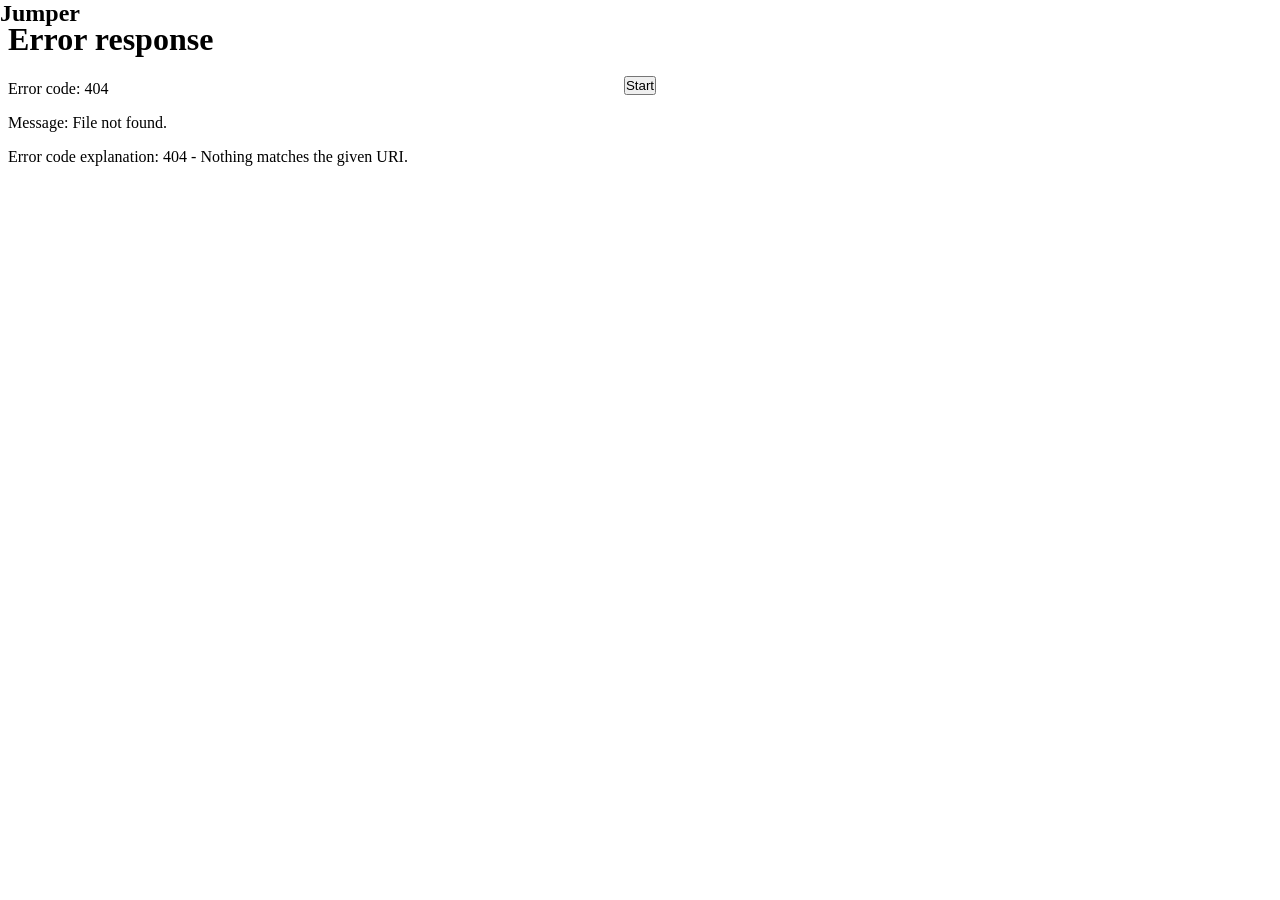
==== index.html @ 459624bc "Initial structure" ====
<!doctype html>
<html lang="en">
  <head>
    <meta charset="UTF-8" />
    <meta name="viewport" content="width=device-width, initial-scale=1.0" />
    <title>Jumper</title>
    <link rel="stylesheet" href="./style/index.css" />
  </head>
  <body>
    <iframe
      id="background-video"
      src="./background/background.mp4"
      frameborder="0"
    ></iframe>

    <h2>Jumper</h2>
    <section class="welcome-message">
      <h3>
        Welcome to Jumper!<br />
        <p>Press start and try to survive</p>
      </h3>
      <button id="start-btn">Start</button>
    </section>
  </body>
</html>
---- style/index.css ----
*{
    margin:0;
    padding:0;
}

body{
    font-family:cursive;
} 

#background-video {
    position: fixed;
    right: 0;
    bottom: 0;
    min-width: 100%; 
    min-height: 100%;
    z-index: -100;
    object-fit: cover;
    z-index:-1;
}

.welcome-message{
    display:flex;
    flex-direction:column;
    gap:5px;
    min-width: 100%; 
    min-height: 100%;
    justify-content:center;
    align-items:center;
    z-index:1;
    color:white;
}
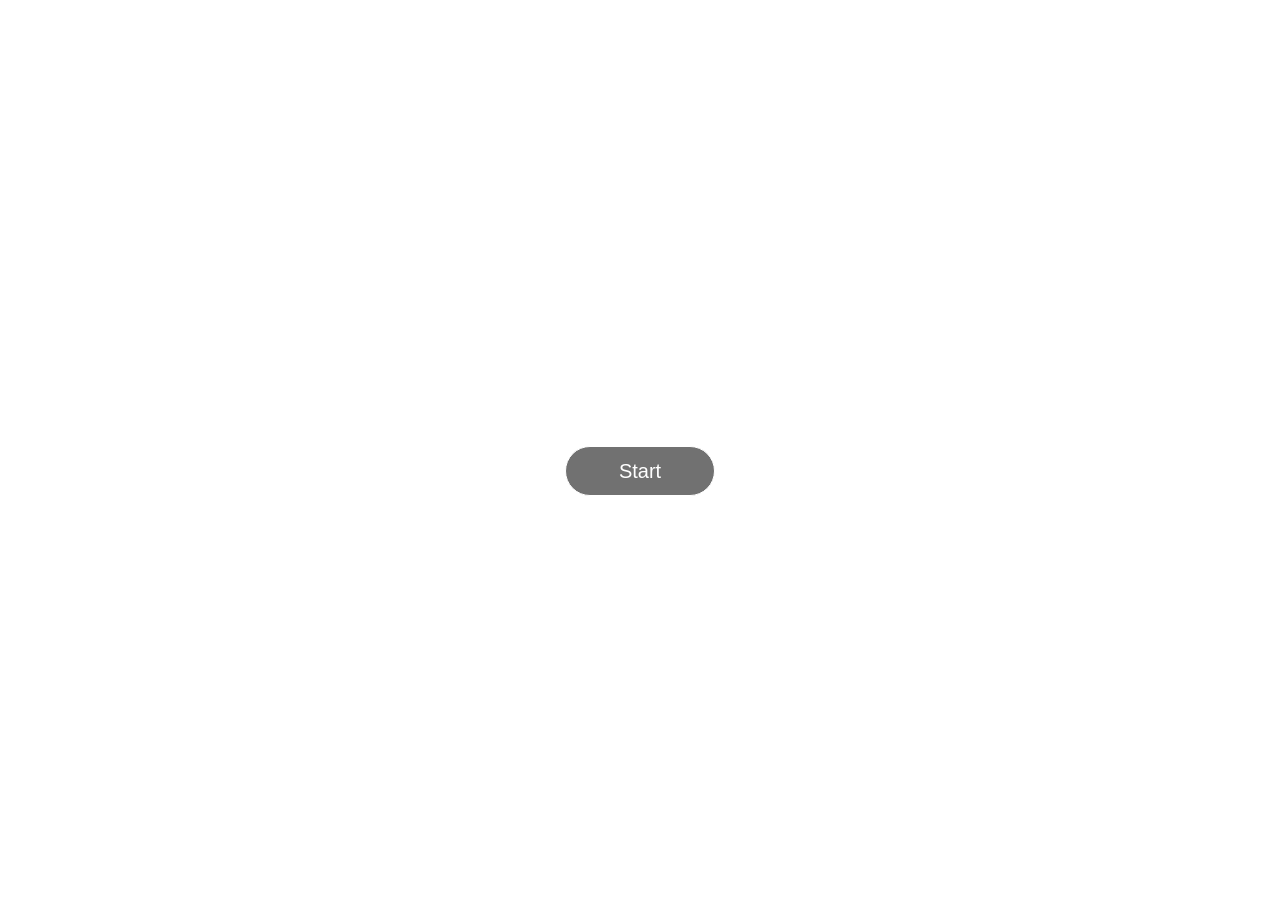
==== commit 8cc10b3d: "added landing page" ====
--- a/index.html
+++ b/index.html
@@ -7,14 +7,12 @@
     <link rel="stylesheet" href="./style/index.css" />
   </head>
   <body>
-    <iframe
-      id="background-video"
-      src="./background/background.mp4"
-      frameborder="0"
-    ></iframe>
+    <video autoplay muted loop playsinline id="background-video">
+      <source src="./background/background.mp4" type="video/mp4" />
+    </video>
 
-    <h2>Jumper</h2>
     <section class="welcome-message">
+      <h2 class="jumper-hero">Jumper</h2>
       <h3>
         Welcome to Jumper!<br />
         <p>Press start and try to survive</p>
--- a/style/index.css
+++ b/style/index.css
@@ -10,22 +10,69 @@
 #background-video {
     position: fixed;
     right: 0;
-    bottom: 0;
     min-width: 100%; 
     min-height: 100%;
     z-index: -100;
     object-fit: cover;
     z-index:-1;
+    filter: blur(3px);
 }
 
 .welcome-message{
+    position:relative;
     display:flex;
     flex-direction:column;
-    gap:5px;
+    gap:10px;
     min-width: 100%; 
-    min-height: 100%;
-    justify-content:center;
-    align-items:center;
-    z-index:1;
+    max-height: 100%;
+    text-align:center;
+    top:30vh;
+    z-index:99;
     color:white;
+}
+
+.jumper-hero{
+    font-size:70px;
+    font-weight:600;
+    animation: jumper-hero 2s ease-in-out infinite;
+}
+
+.welcome-message h3,p{
+    font-size:25px;
+    font-weight:400;
+}
+
+.welcome-message p{
+    transition:0.3s ease-in-out;
+}
+
+#start-btn{
+    position:relative;
+    top:20px;
+    width:150px;
+    height:50px;
+    align-self:center;
+    border:0.2px solid rgb(255, 255, 255);
+    border-radius:40px;
+    background-color:rgba(0, 0, 0, 0.556);
+    color:white;
+    font-size:20px;
+    font-weight:500;
+    transition:0.3s ease-in;
+}
+
+#start-btn:hover{
+    cursor:pointer;
+    border:0.2px solid rgb(26, 235, 26);
+}
+
+
+
+@keyframes jumper-hero {
+  0%, 100% {
+    transform: translateY(0) scale(1);
+  }
+  50% {
+    transform: translateY(-15px) scale(1);
+  }
 }
